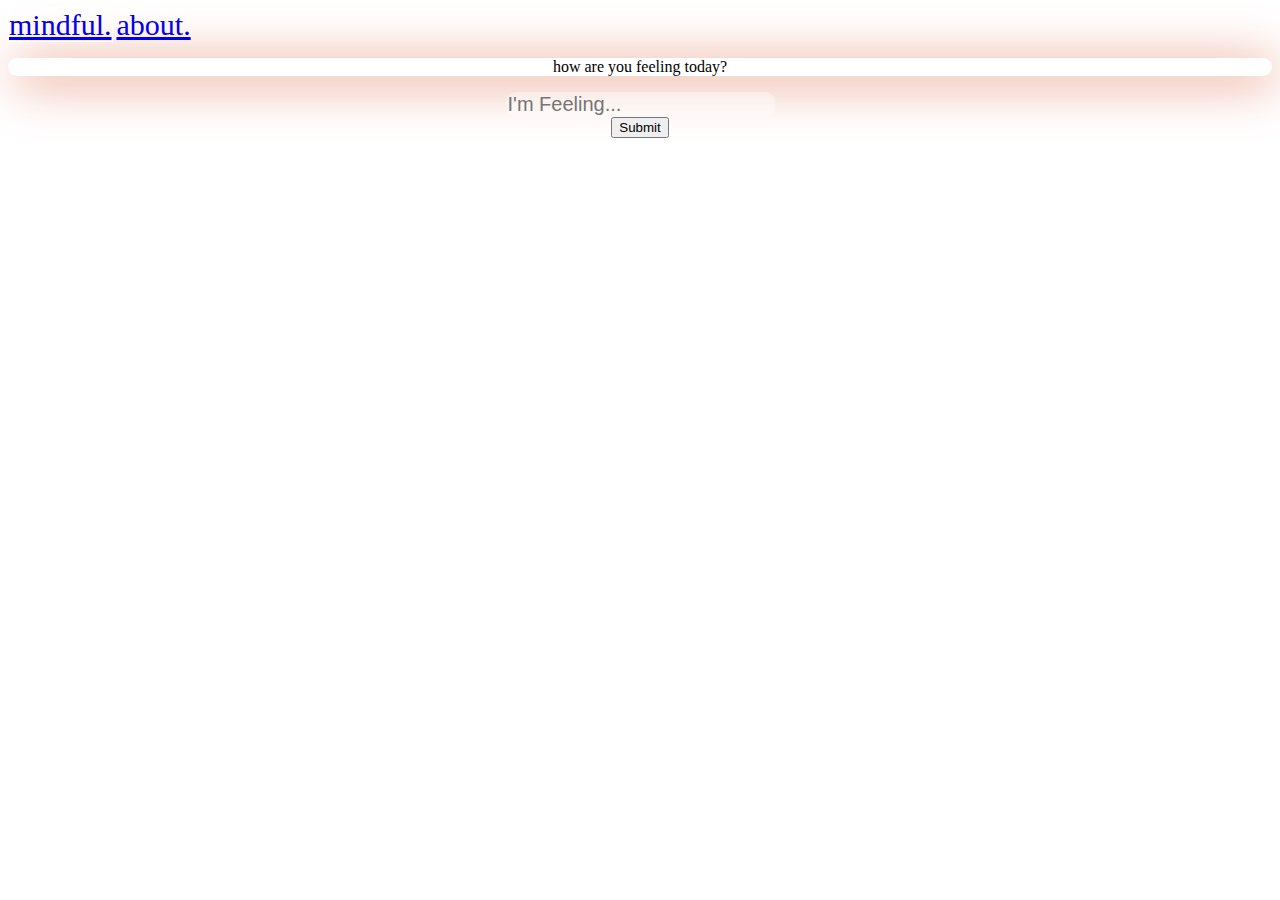
==== index.html @ 8f83ee0c "Added Inspirational Quotes API" ====
<!DOCTYPE html>
<html lang="en">
<head>
    <meta charset="UTF-8">
    <meta http-equiv="X-UA-Compatible" content="IE=edge">
    <meta name="viewport" content="width=device-width, initial-scale=1.0">
    <title>mindful.</title>
    <link rel="stylesheet" href="scss/style.css">
    <script src="https://ajax.googleapis.com/ajax/libs/jquery/3.6.0/jquery.min.js"></script>
    <link href="https://cdn.jsdelivr.net/npm/bootstrap@5.2.0/dist/css/bootstrap.min.css" rel="stylesheet" integrity="sha384-gH2yIJqKdNHPEq0n4Mqa/HGKIhSkIHeL5AyhkYV8i59U5AR6csBvApHHNl/vI1Bx" crossorigin="anonymous">
</head>
<body>
    <nav class="navbar">
        <a href="#" id="logo" class="navbar-brand text-light ms-5 p-2">mindful.</a>
        <a href="about.html" class="btn text-light me-5">about.</a>
    </nav>

    <div class="container mt-5 d-flex justify-content-center flex-column">
        <div id="introPrompt" class="row">
            <div class="col-lg">
                <header class="mt-5 mb-5">
                    <p class="text-light p-5 mt-5 display-6">how are you feeling today?</p>
                </header>
            </div>
        </div>
        <form class="mt-3" action="" method="get" target="_self">
            <div class="form-group row">
                <div class="col-sm-2"></div>
                <div class="col-sm-8">
                    <input class="form-control input-lg text-light" id="inputBar" type="text" placeholder="I'm Feeling...">
                </div>
                <div class="col-sm-2 mb-5"></div>
            </div>
            <div class="row">
                <div class="col">
                    <button id="submitBtn" href="#" class="btn btn-lg mt-5 mb-5 text-light bg-outline-line active">Submit</button>
                </div>
            </div>
            <div class="row">
                <div class="col">
                    <div id="quote" class="mt-5"></div>
                </div>
            </div>
            <div class="row">
                <div class="col">
                    <div id="author" class="mt-5"></div>
                </div>
            </div>
        </form>
    </div>
    
    <footer>All Rights Reserved @ Jacob Pixler 2022</footer>

    <script src="app.js"></script>
    <script src="https://cdn.jsdelivr.net/npm/bootstrap@5.2.0/dist/js/bootstrap.bundle.min.js" integrity="sha384-A3rJD856KowSb7dwlZdYEkO39Gagi7vIsF0jrRAoQmDKKtQBHUuLZ9AsSv4jD4Xa" crossorigin="anonymous"></script>
</body>
</html>
---- scss/style.css ----
body {
  background-image: url(../images/sunset.png);
  -webkit-animation: fadeInAnimation ease 3s;
          animation: fadeInAnimation ease 3s;
  -webkit-animation-iteration-count: 1;
          animation-iteration-count: 1;
  -webkit-animation-fill-mode: forwards;
          animation-fill-mode: forwards;
}

@-webkit-keyframes fadeInAnimation {
  0% {
    opacity: 0;
  }
  100% {
    opacity: 1;
  }
}

@keyframes fadeInAnimation {
  0% {
    opacity: 0;
  }
  100% {
    opacity: 1;
  }
}
.navbar a {
  font-size: 30px;
}
.navbar #logo {
  border: 1px solid white;
}

header p {
  box-shadow: 5px 5px 50px rgb(223, 114, 81);
  border-radius: 10px;
}

.container {
  text-align: center;
}

#inputBar {
  border: none;
  background-color: rgba(255, 255, 255, 0.4);
  border-radius: 10px;
  outline: none;
  font-size: 20px;
}

#about {
  box-shadow: 5px 5px 50px rgb(223, 114, 81);
  border-radius: 10px;
}

footer {
  text-align: center;
  position: fixed;
  width: 100%;
  bottom: 0;
  color: white;
}

#quote {
  color: white;
  font-size: 2em;
}

#author {
  color: white;
  font-size: 2em;
}

.noDisplay {
  display: none;
}/*# sourceMappingURL=style.css.map */
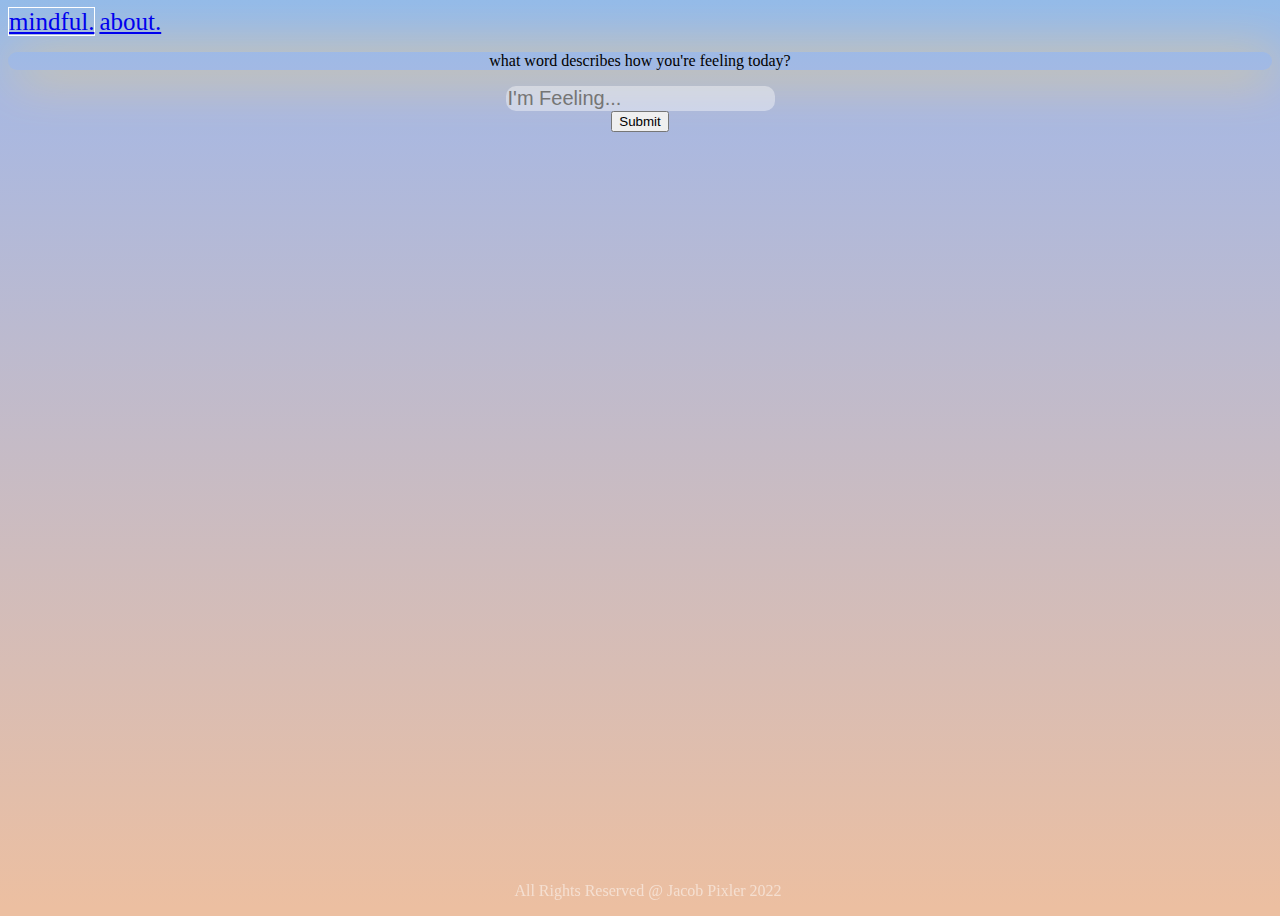
==== commit a26358f2: "Changed Prompt" ====
--- a/index.html
+++ b/index.html
@@ -11,42 +11,39 @@
 </head>
 <body>
     <nav class="navbar">
-        <a href="#" id="logo" class="navbar-brand text-light ms-5 p-2">mindful.</a>
-        <a href="about.html" class="btn text-light me-5">about.</a>
+        <a href="index.html" id="logo" class="navbar-brand text-light ms-3 p-2">mindful.</a>
+        <a href="about.html" class="btn text-light me-3">about.</a>
     </nav>
 
     <div class="container mt-5 d-flex justify-content-center flex-column">
         <div id="introPrompt" class="row">
             <div class="col-lg">
                 <header class="mt-5 mb-5">
-                    <p class="text-light p-5 mt-5 display-6">how are you feeling today?</p>
+                    <p class="text-light p-5 mt-5 display-6">what word describes how you're feeling today?</p>
                 </header>
             </div>
         </div>
-        <form class="mt-3" action="" method="get" target="_self">
+        <form class="mt-3" method="get" target="_self">
             <div class="form-group row">
                 <div class="col-sm-2"></div>
                 <div class="col-sm-8">
-                    <input class="form-control input-lg text-light" id="inputBar" type="text" placeholder="I'm Feeling...">
+                    <input class="form-control input-lg text-light" value="" id="inputBar" type="text" placeholder="I'm Feeling...">
                 </div>
                 <div class="col-sm-2 mb-5"></div>
             </div>
             <div class="row">
                 <div class="col">
                     <button id="submitBtn" href="#" class="btn btn-lg mt-5 mb-5 text-light bg-outline-line active">Submit</button>
-                </div>
-            </div>
-            <div class="row">
-                <div class="col">
-                    <div id="quote" class="mt-5"></div>
-                </div>
-            </div>
-            <div class="row">
-                <div class="col">
-                    <div id="author" class="mt-5"></div>
+                    <div id="invalid"></div>
                 </div>
             </div>
         </form>
+    </div>
+    <div class="centerContainer">
+        <div class="quoteContainer">
+            <div id="quote"></div>
+            <div id="author"></div>
+        </div>
     </div>
     
     <footer>All Rights Reserved @ Jacob Pixler 2022</footer>
--- a/scss/style.css
+++ b/scss/style.css
@@ -1,11 +1,14 @@
+@import url("https://fonts.googleapis.com/css2?family=Comfortaa&display=swap");
 body {
-  background-image: url(../images/sunset.png);
+  background: rgb(70, 51, 59);
+  background: linear-gradient(0deg, rgb(236, 191, 161) 1%, rgb(168, 184, 226) 89%, rgb(148, 187, 233) 100%);
   -webkit-animation: fadeInAnimation ease 3s;
           animation: fadeInAnimation ease 3s;
   -webkit-animation-iteration-count: 1;
           animation-iteration-count: 1;
   -webkit-animation-fill-mode: forwards;
           animation-fill-mode: forwards;
+  height: 100vh;
 }
 
 @-webkit-keyframes fadeInAnimation {
@@ -26,14 +29,14 @@
   }
 }
 .navbar a {
-  font-size: 30px;
+  font-size: 25px;
 }
 .navbar #logo {
   border: 1px solid white;
 }
 
 header p {
-  box-shadow: 5px 5px 50px rgb(223, 114, 81);
+  box-shadow: 5px 5px 50px rgb(250, 208, 117);
   border-radius: 10px;
 }
 
@@ -50,7 +53,7 @@
 }
 
 #about {
-  box-shadow: 5px 5px 50px rgb(223, 114, 81);
+  box-shadow: 5px 5px 50px rgb(250, 208, 117);
   border-radius: 10px;
 }
 
@@ -59,19 +62,47 @@
   position: fixed;
   width: 100%;
   bottom: 0;
-  color: white;
+  color: rgba(255, 255, 255, 0.5);
+}
+
+.centerContainer {
+  display: flex;
+  justify-content: center;
+  align-items: center;
+}
+
+.quoteContainer {
+  display: flex;
+  justify-content: center;
+  align-items: center;
+  flex-direction: column;
+  position: fixed;
+  bottom: 380px;
+  max-height: 40px;
+  text-align: center;
 }
 
 #quote {
   color: white;
   font-size: 2em;
+  max-width: 70%;
+  font-family: "Comfortaa", cursive;
+  font-size: 25px;
 }
 
 #author {
   color: white;
   font-size: 2em;
+  font-family: "Comfortaa", cursive;
+  padding-top: 40px;
+  font-size: 20px;
 }
 
 .noDisplay {
   display: none;
+}
+
+.fadeIn {
+  -webkit-animation: fadeInAnimation ease 5s;
+          animation: fadeInAnimation ease 5s;
 }/*# sourceMappingURL=style.css.map */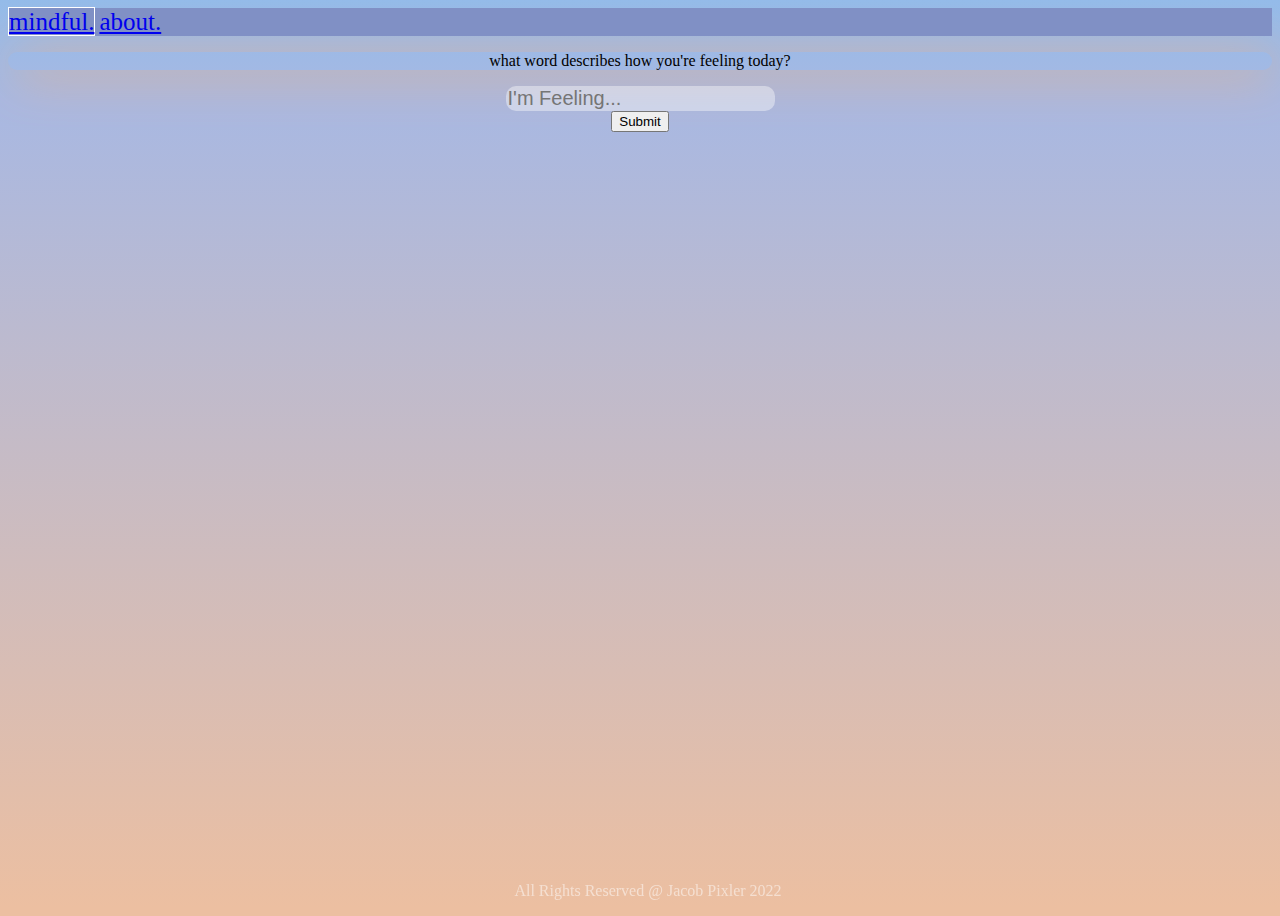
==== commit 07c05e32: "Added Aria tags" ====
--- a/index.html
+++ b/index.html
@@ -11,8 +11,8 @@
 </head>
 <body>
     <nav class="navbar">
-        <a href="index.html" id="logo" class="navbar-brand text-light ms-3 p-2">mindful.</a>
-        <a href="about.html" class="btn text-light me-3">about.</a>
+        <a href="index.html" id="logo" class="navbar-brand text-light ms-3 p-2" aria-label="logo">mindful.</a>
+        <a href="about.html" class="btn text-light me-3" aria-label="about">about.</a>
     </nav>
 
     <div class="container mt-5 d-flex justify-content-center flex-column">
@@ -27,13 +27,13 @@
             <div class="form-group row">
                 <div class="col-sm-2"></div>
                 <div class="col-sm-8">
-                    <input class="form-control input-lg text-light" value="" id="inputBar" type="text" placeholder="I'm Feeling...">
+                    <input class="form-control input-lg text-light" value="" aria-label="Input Your Feeling" id="inputBar" type="text" placeholder="I'm Feeling...">
                 </div>
                 <div class="col-sm-2 mb-5"></div>
             </div>
             <div class="row">
                 <div class="col">
-                    <button id="submitBtn" href="#" class="btn btn-lg mt-5 mb-5 text-light bg-outline-line active">Submit</button>
+                    <button id="submitBtn" href="#" class="btn btn-lg mt-5 mb-5 text-light bg-outline-line active" aria-label="Submit Feeling">Submit</button>
                     <div id="invalid"></div>
                 </div>
             </div>
--- a/scss/style.css
+++ b/scss/style.css
@@ -1,16 +1,4 @@
 @import url("https://fonts.googleapis.com/css2?family=Comfortaa&display=swap");
-body {
-  background: rgb(70, 51, 59);
-  background: linear-gradient(0deg, rgb(236, 191, 161) 1%, rgb(168, 184, 226) 89%, rgb(148, 187, 233) 100%);
-  -webkit-animation: fadeInAnimation ease 3s;
-          animation: fadeInAnimation ease 3s;
-  -webkit-animation-iteration-count: 1;
-          animation-iteration-count: 1;
-  -webkit-animation-fill-mode: forwards;
-          animation-fill-mode: forwards;
-  height: 100vh;
-}
-
 @-webkit-keyframes fadeInAnimation {
   0% {
     opacity: 0;
@@ -19,7 +7,6 @@
     opacity: 1;
   }
 }
-
 @keyframes fadeInAnimation {
   0% {
     opacity: 0;
@@ -27,6 +14,29 @@
   100% {
     opacity: 1;
   }
+}
+html {
+  background: linear-gradient(0deg, rgb(236, 191, 161) 1%, rgb(168, 184, 226) 89%, rgb(148, 187, 233) 100%);
+  -webkit-animation: fadeInAnimation ease 3s;
+          animation: fadeInAnimation ease 3s;
+  -webkit-animation-iteration-count: 1;
+          animation-iteration-count: 1;
+  -webkit-animation-fill-mode: forwards;
+          animation-fill-mode: forwards;
+  min-height: 100vh;
+  min-width: 100vw;
+}
+
+body {
+  background-color: unset !important;
+  min-height: 100vh;
+}
+
+.navbar {
+  position: -webkit-sticky !important;
+  position: sticky !important;
+  top: 0;
+  background: #8090c5;
 }
 .navbar a {
   font-size: 25px;
@@ -36,7 +46,7 @@
 }
 
 header p {
-  box-shadow: 5px 5px 50px rgb(250, 208, 117);
+  box-shadow: 5px 5px 50px rgb(236, 175, 134);
   border-radius: 10px;
 }
 
@@ -53,7 +63,7 @@
 }
 
 #about {
-  box-shadow: 5px 5px 50px rgb(250, 208, 117);
+  box-shadow: 5px 5px 50px rgb(236, 175, 134);
   border-radius: 10px;
 }
 
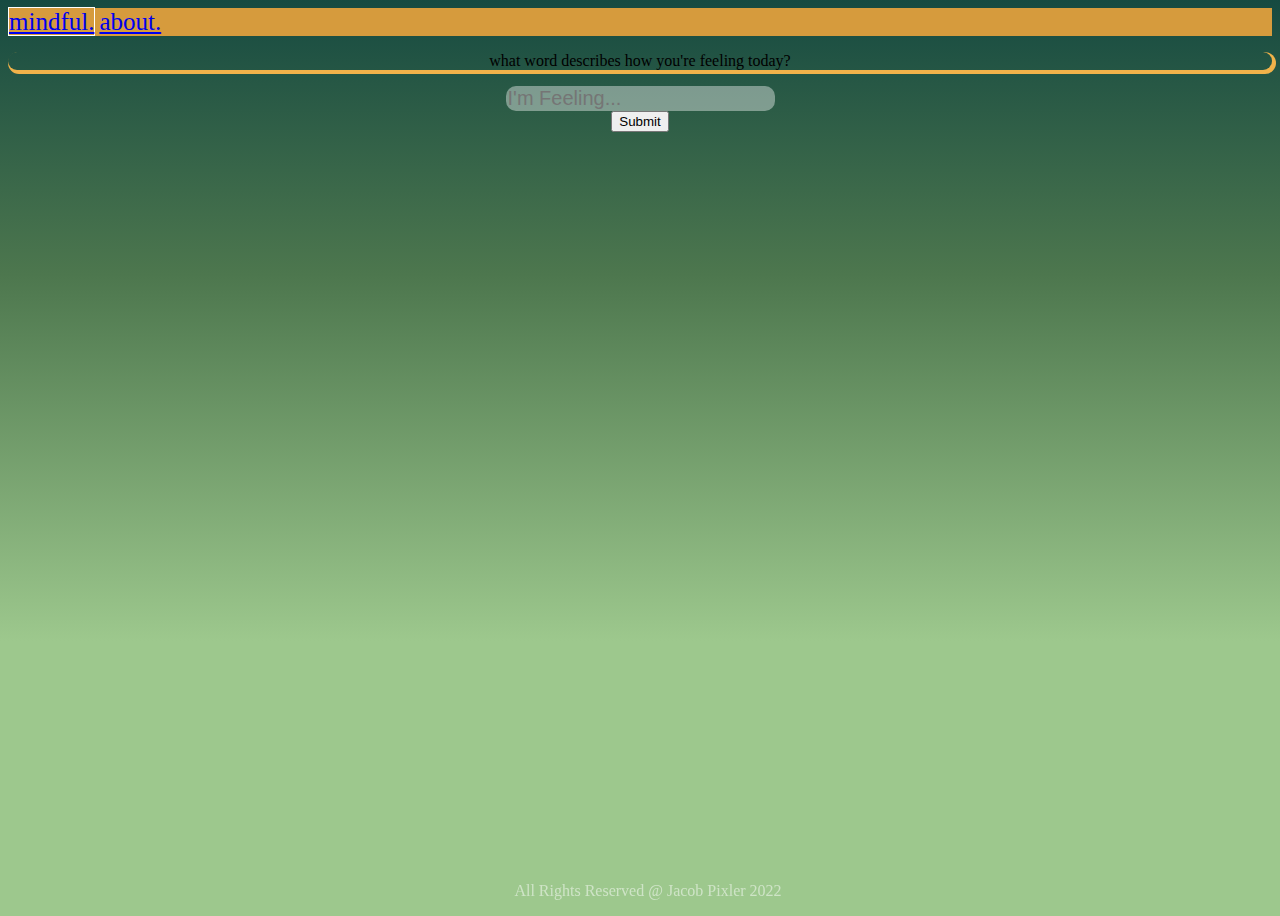
==== commit f529edd2: "Moved form validation error above submit button" ====
--- a/index.html
+++ b/index.html
@@ -33,8 +33,8 @@
             </div>
             <div class="row">
                 <div class="col">
-                    <button id="submitBtn" href="#" class="btn btn-lg mt-5 mb-5 text-light bg-outline-line active" aria-label="Submit Feeling">Submit</button>
                     <div id="invalid"></div>
+                    <button id="submitBtn" href="#" class="btn btn-lg mt-4 mb-5 text-light bg-outline-line active" aria-label="Submit Feeling">Submit</button>
                 </div>
             </div>
         </form>
--- a/scss/style.css
+++ b/scss/style.css
@@ -16,7 +16,7 @@
   }
 }
 html {
-  background: linear-gradient(0deg, rgb(236, 191, 161) 1%, rgb(168, 184, 226) 89%, rgb(148, 187, 233) 100%);
+  background: linear-gradient(#164A41, #4D774E 30%, #9DC88D 70%);
   -webkit-animation: fadeInAnimation ease 3s;
           animation: fadeInAnimation ease 3s;
   -webkit-animation-iteration-count: 1;
@@ -36,7 +36,7 @@
   position: -webkit-sticky !important;
   position: sticky !important;
   top: 0;
-  background: #8090c5;
+  background: #d69b3d;
 }
 .navbar a {
   font-size: 25px;
@@ -46,7 +46,7 @@
 }
 
 header p {
-  box-shadow: 5px 5px 50px rgb(236, 175, 134);
+  box-shadow: 2px 2px 0px 2px #F1B24A;
   border-radius: 10px;
 }
 
@@ -63,7 +63,7 @@
 }
 
 #about {
-  box-shadow: 5px 5px 50px rgb(236, 175, 134);
+  box-shadow: 2px 2px 0px 2px #F1B24A;
   border-radius: 10px;
 }
 
